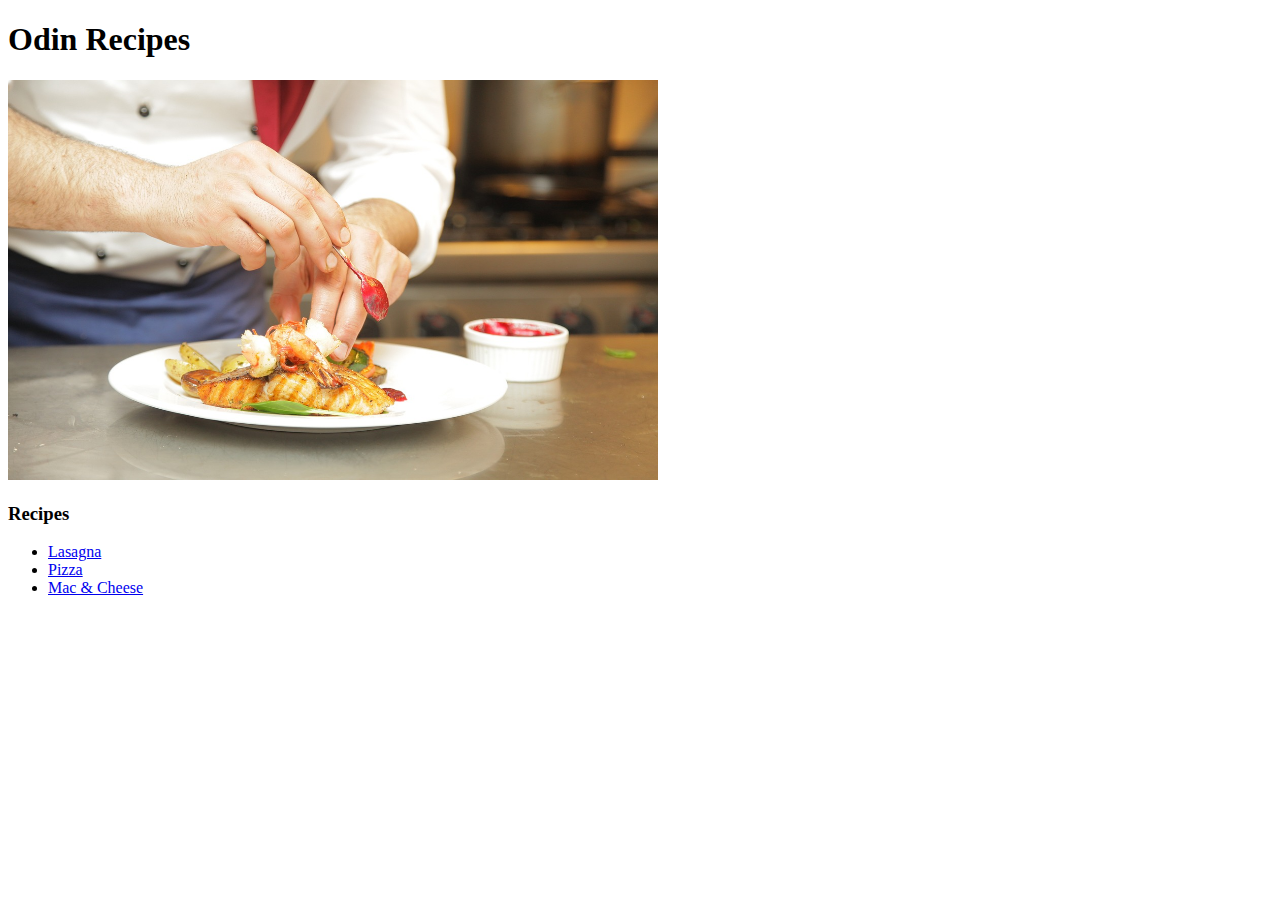
==== index.html @ d1bfd9b4 "Add all files" ====
<!DOCTYPE html>
<html lang="en">
<head>
    <meta charset="UTF-8">
    <meta http-equiv="X-UA-Compatible" content="IE=edge">
    <meta name="viewport" content="width=device-width, initial-scale=1.0">
    <title>Recipe List</title>
</head>
<body>
    <h1>Odin Recipes</h1>
    <img src="images/chef-image.jpeg" alt="Chef adding final touch to food" height="400px" width="650px">
    <h3>Recipes</h3>
    <ul>
        <li><a href="recipes/lasagna.html">Lasagna</a></li>
        <li><a href="recipes/pizza.html">Pizza</a></li>
        <li><a href="recipes/mac.html">Mac & Cheese</a></li>
    </ul>
</body>
</html>
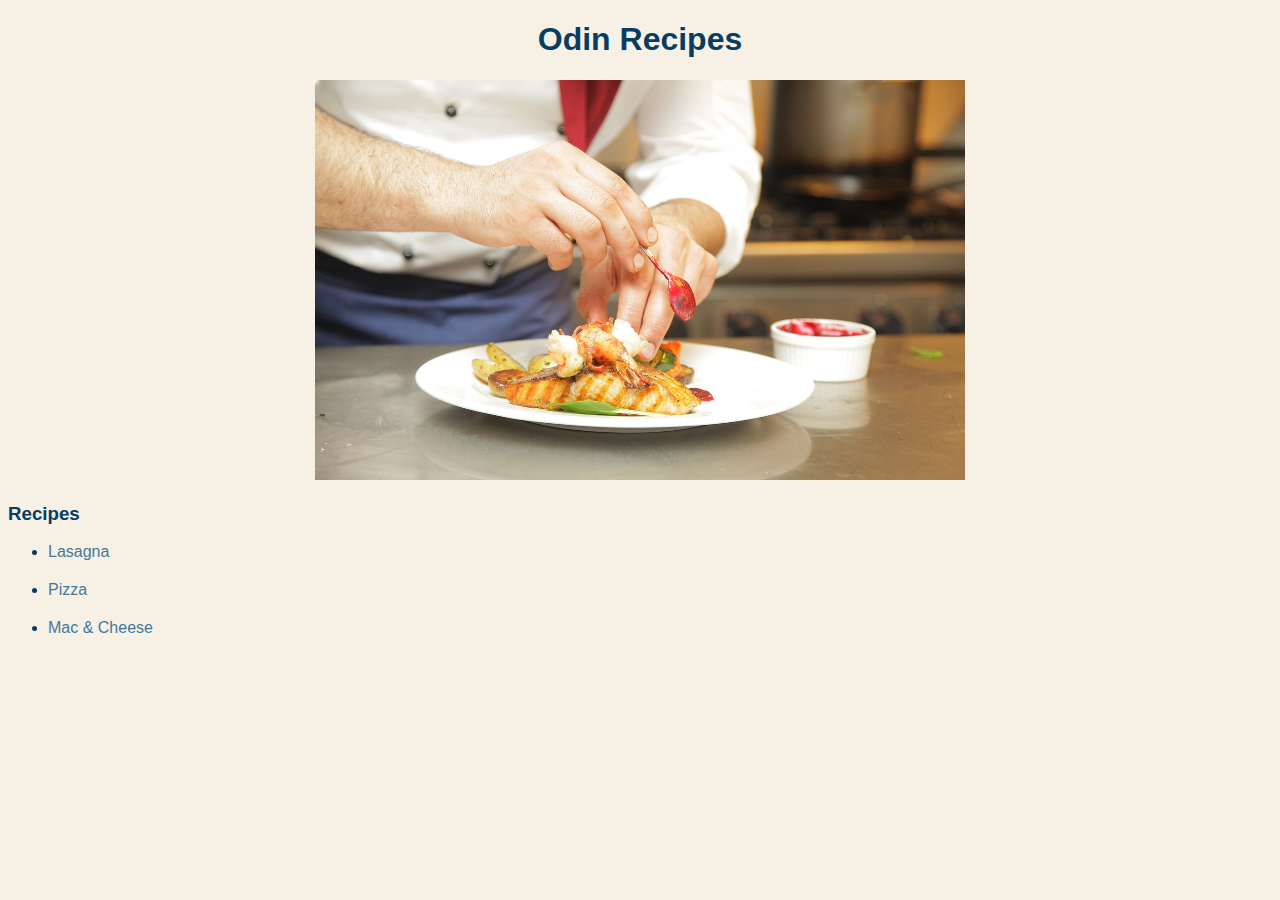
==== commit 9cc5a977: "Edit HTML files and add style.css" ====
--- a/index.html
+++ b/index.html
@@ -1,19 +1,26 @@
 <!DOCTYPE html>
 <html lang="en">
+
 <head>
     <meta charset="UTF-8">
     <meta http-equiv="X-UA-Compatible" content="IE=edge">
     <meta name="viewport" content="width=device-width, initial-scale=1.0">
     <title>Recipe List</title>
+    <link rel="stylesheet" href="style.css">
 </head>
+
 <body>
     <h1>Odin Recipes</h1>
-    <img src="images/chef-image.jpeg" alt="Chef adding final touch to food" height="400px" width="650px">
+    <div class="center">
+        <img src="images/chef-image.jpeg" alt="Chef adding final touch to food" height="400px" width="650px">
+    </div>
     <h3>Recipes</h3>
     <ul>
         <li><a href="recipes/lasagna.html">Lasagna</a></li>
         <li><a href="recipes/pizza.html">Pizza</a></li>
         <li><a href="recipes/mac.html">Mac & Cheese</a></li>
     </ul>
+
 </body>
+
 </html>--- a/style.css
+++ b/style.css
@@ -0,0 +1,18 @@
+body {
+    background-color: #F7F1E5;
+    color: #073d63;
+    font-family: Arial, Helvetica, sans-serif;
+}
+
+h1, .center {
+    text-align: center;
+}
+
+li {
+    padding-bottom: 20px;
+}
+
+a {
+    text-decoration: none;
+    color: #43789d;
+}